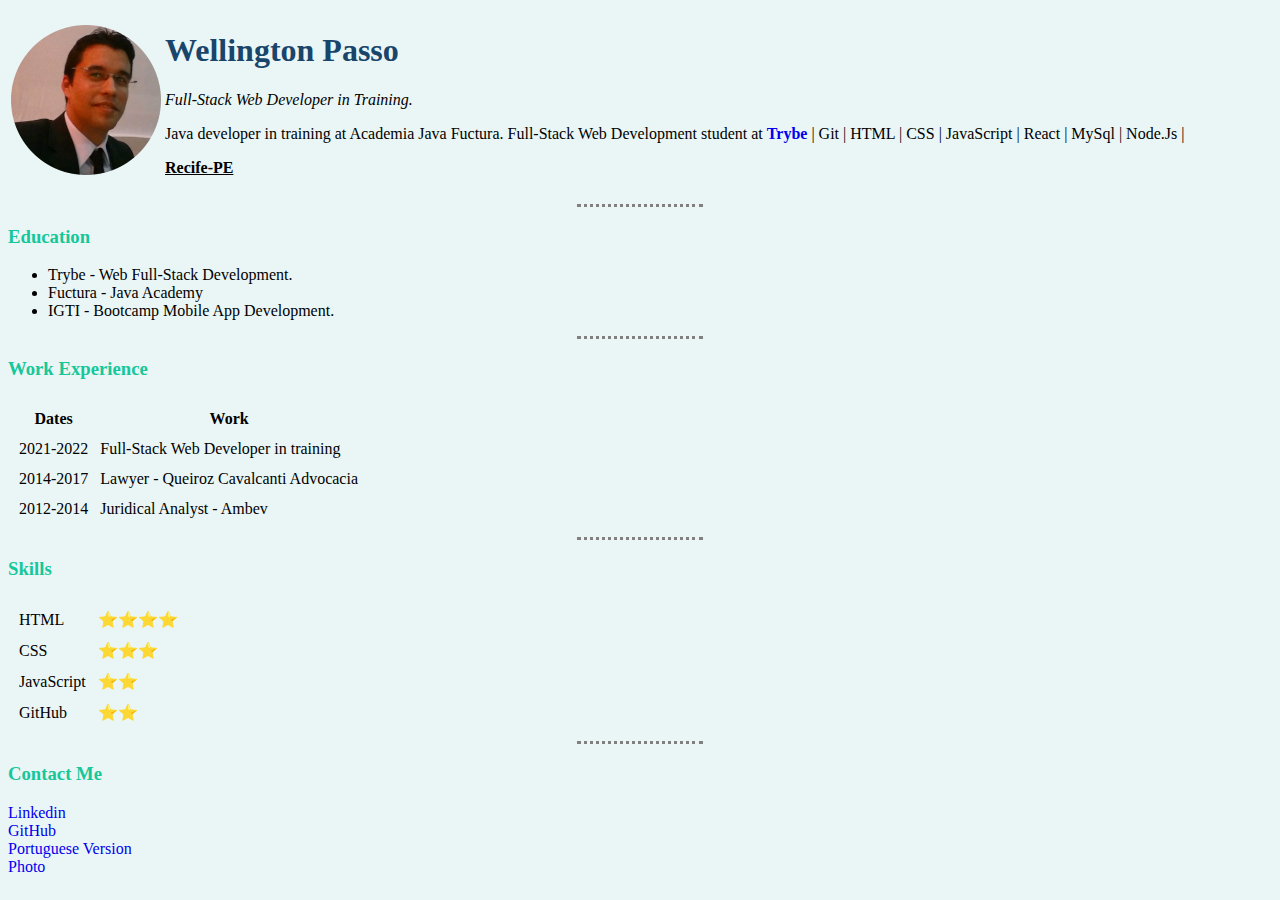
==== english.html @ 225338d9 "Incluindo versao em ingles" ====
<!DOCTYPE html>
<html lang="pt-br">
<head>
    <meta charset="UTF-8">
    <meta name="viewport" content="width=device-width, initial-scale=1.0">
    <title>Wellington's Personal Site</title>
    <link rel="stylesheet" href="styles.css">
</head>
<body>
    <table>
        <tr>
            <td><img id="foto" src="photo150-circle.png" alt="wellington profile picture"></td>
            <td><h1>Wellington Passo</h1>
                <p><em>Full-Stack Web Developer in Training.</em></p>
                <p>Java developer in training at Academia Java Fuctura. Full-Stack Web Development student at <strong><a href="https://www.betrybe.com/" target="_blank">Trybe</a></strong> | Git | HTML | CSS | JavaScript | React | MySql | Node.Js |</p>
                <p id="cidade">Recife-PE</p>
            </td>
        </tr>
    </table>    
    <hr>
    <h3>Education</h3>
    <ul>
        <li>
            Trybe - Web Full-Stack Development.
        </li>        
        <li>
            Fuctura - Java Academy
        </li>        
        <li>
            IGTI - Bootcamp Mobile App Development.
        </li>
    </ul>   
    <hr>     
    <h3>Work Experience</h3>
    <table cellspacing="10">
        <thead>
            <tr>
                <th>Dates</th>
                <th>Work</th>
            </tr>
        </thead>
        <tr>
            <td>2021-2022</td>
            <td>Full-Stack Web Developer in training</td>            
        </tr>
        <tr>
            <td>2014-2017</td>
            <td>Lawyer - Queiroz Cavalcanti Advocacia</td>            
        </tr> 
        <tr>
            <td>2012-2014</td>
            <td>Juridical Analyst - Ambev</td>            
        </tr>           
    </table>
    <hr>
    <h3>Skills</h3>
    <table cellspacing="10">
        <tr>
            <td>HTML</td>
            <td>⭐⭐⭐⭐</td>                                
        </tr>   
        <tr>
            <td>CSS</td>   
            <td>⭐⭐⭐</td>          
        </tr> 
        <tr>
            <td>JavaScript</td> 
            <td>⭐⭐</td> 
        </tr> 
        <tr>
            <td>GitHub</td>   
            <td>⭐⭐</td>          
        </tr>                        
    </table>    
    <hr>
    <h3>Contact Me</h3>
    <a href="https://www.linkedin.com/in/wellington-passo/" target="_blank">Linkedin</a><br>    
    <a href="https://github.com/tonpasso" target="_blank">GitHub</a><br>
    <a href="index.html">Portuguese Version</a><br>
    <a href="#foto">Photo</a>
</body>
</html>
---- styles.css ----
body {
    background-color: #EAF6F6;
}

h1 {
    color: #19456b;
}

h3 {
    color: #16c79a;
}

hr {
    border-style: none;
    border-top-style: dotted;
    border-color: gray;
    border-width: 3px;          
    width: 10%;
}

a {
    text-decoration: none;
}

a:hover {
    color: #19456b;
  }

#titulo {
    font-family: fantasy;
}

#resumo {
    font-family: Verdana, Geneva, Tahoma, sans-serif;
}

#cidade {
    font-weight: bold;
    text-decoration: underline;
}
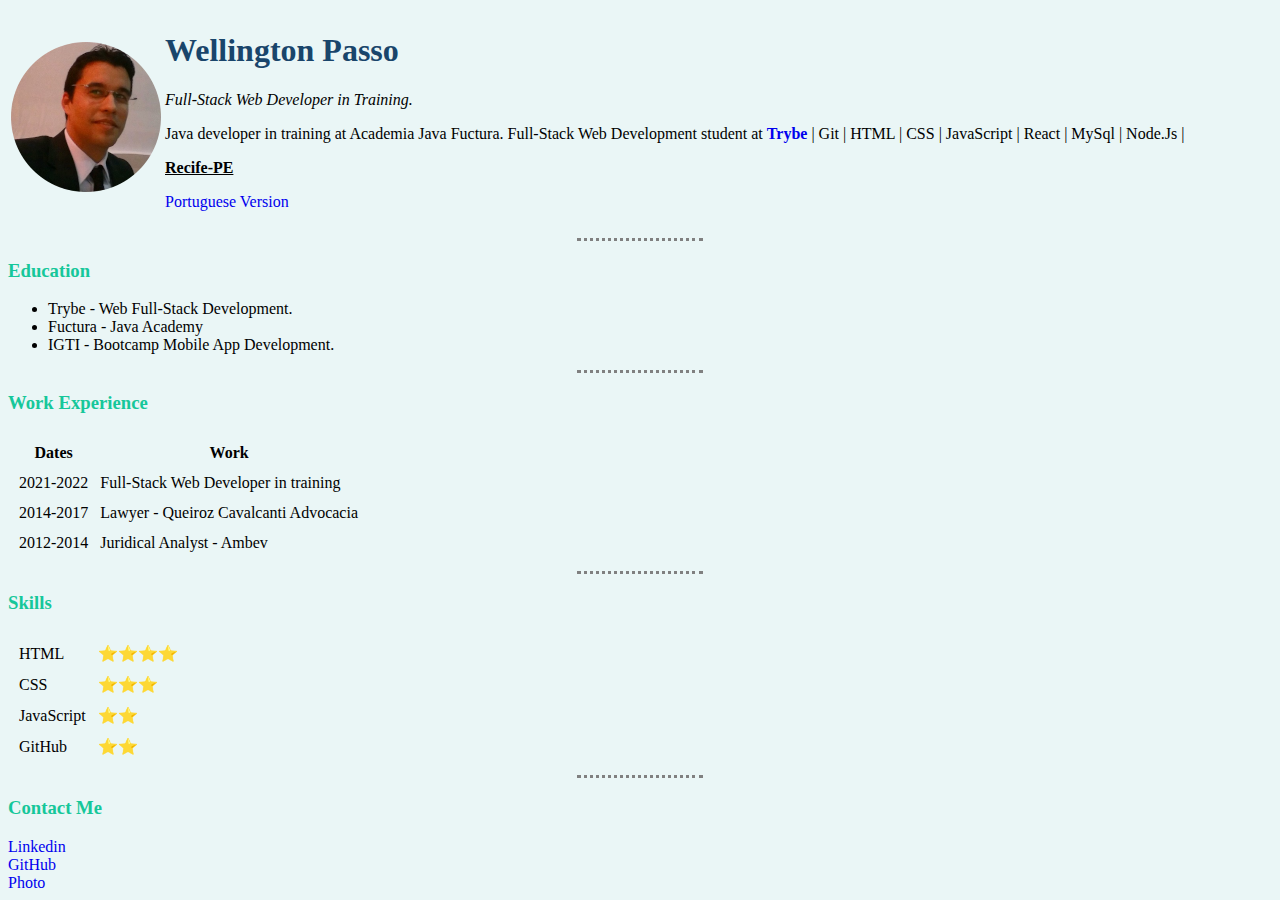
==== commit c6d7d2d3: "Atualizacao versao ingles" ====
--- a/english.html
+++ b/english.html
@@ -14,6 +14,7 @@
                 <p><em>Full-Stack Web Developer in Training.</em></p>
                 <p>Java developer in training at Academia Java Fuctura. Full-Stack Web Development student at <strong><a href="https://www.betrybe.com/" target="_blank">Trybe</a></strong> | Git | HTML | CSS | JavaScript | React | MySql | Node.Js |</p>
                 <p id="cidade">Recife-PE</p>
+                <p><a href="index.html">Portuguese Version</a></p>
             </td>
         </tr>
     </table>    
@@ -76,7 +77,6 @@
     <h3>Contact Me</h3>
     <a href="https://www.linkedin.com/in/wellington-passo/" target="_blank">Linkedin</a><br>    
     <a href="https://github.com/tonpasso" target="_blank">GitHub</a><br>
-    <a href="index.html">Portuguese Version</a><br>
     <a href="#foto">Photo</a>
 </body>
 </html>